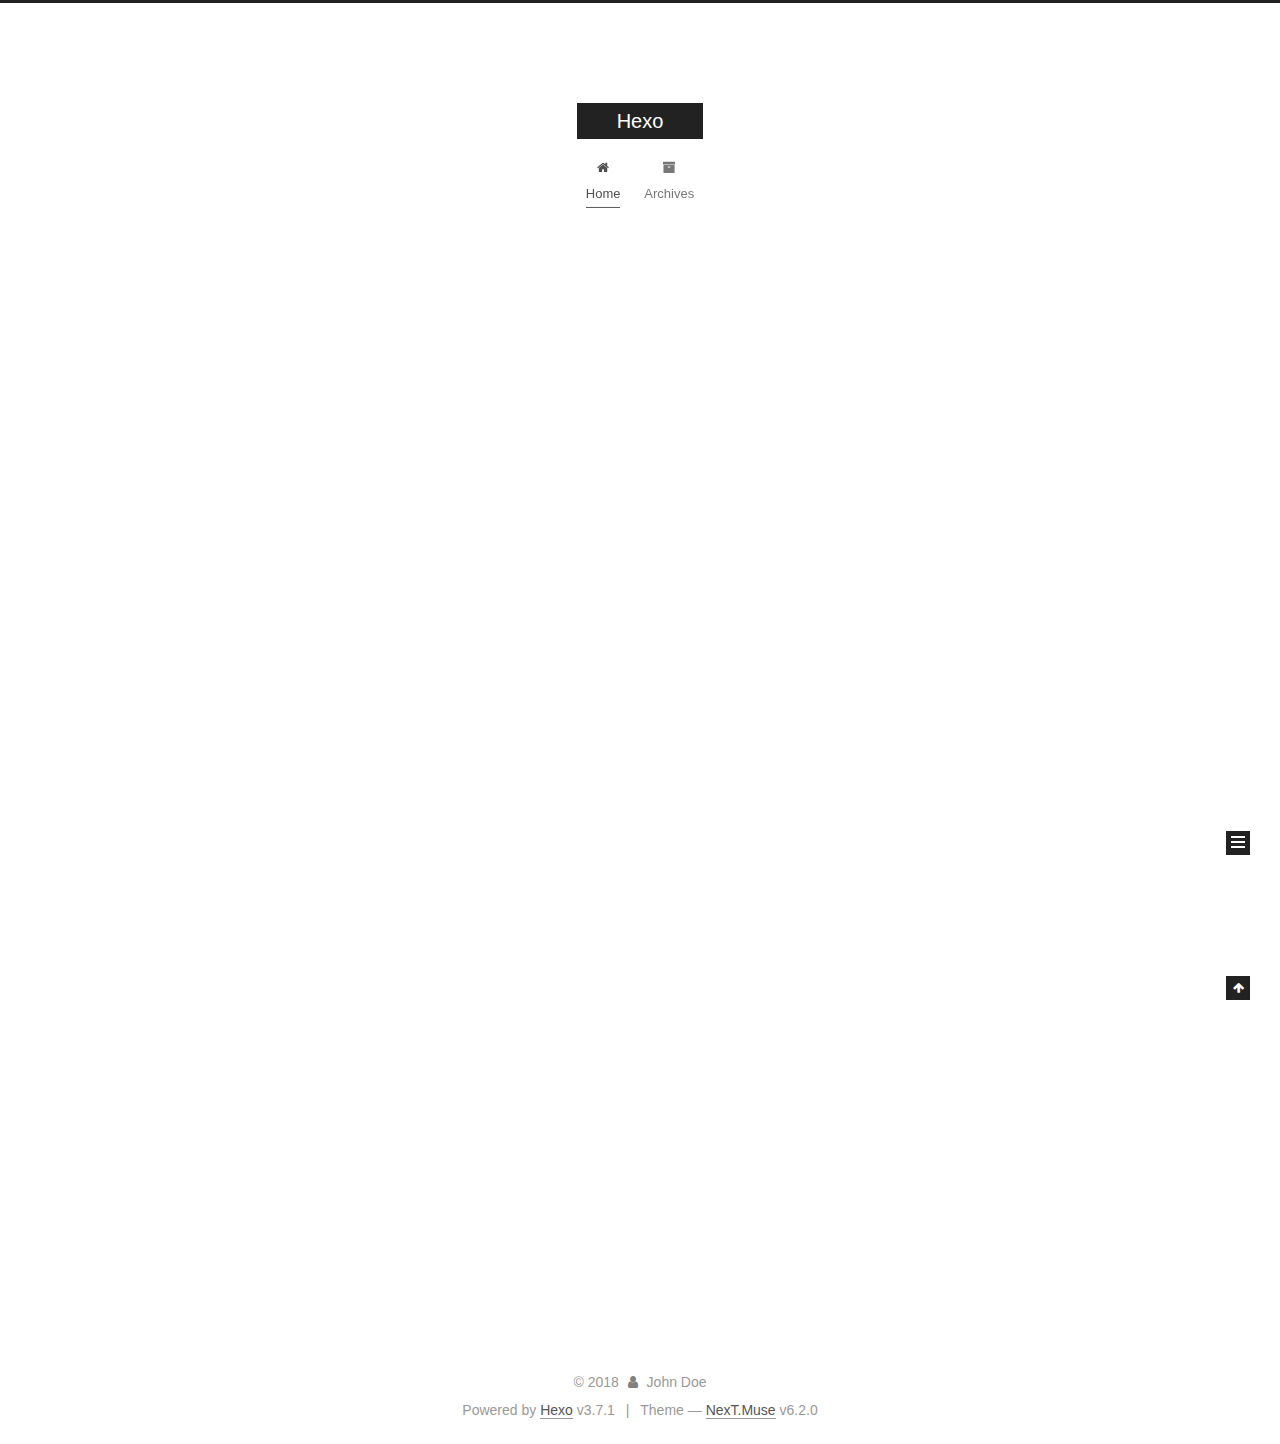
==== index.html @ 51574f72 "Site updated: 2018-05-04 16:46:29" ====
<!DOCTYPE html>






  


<html class="theme-next muse use-motion" lang="">
<head>
  <meta charset="UTF-8"/>
<meta http-equiv="X-UA-Compatible" content="IE=edge" />
<meta name="viewport" content="width=device-width, initial-scale=1, maximum-scale=2"/>
<meta name="theme-color" content="#222">












<meta http-equiv="Cache-Control" content="no-transform" />
<meta http-equiv="Cache-Control" content="no-siteapp" />






















<link href="/lib/font-awesome/css/font-awesome.min.css?v=4.6.2" rel="stylesheet" type="text/css" />

<link href="/css/main.css?v=6.2.0" rel="stylesheet" type="text/css" />


  <link rel="apple-touch-icon" sizes="180x180" href="/images/apple-touch-icon-next.png?v=6.2.0">


  <link rel="icon" type="image/png" sizes="32x32" href="/images/favicon-32x32-next.png?v=6.2.0">


  <link rel="icon" type="image/png" sizes="16x16" href="/images/favicon-16x16-next.png?v=6.2.0">


  <link rel="mask-icon" href="/images/logo.svg?v=6.2.0" color="#222">









<script type="text/javascript" id="hexo.configurations">
  var NexT = window.NexT || {};
  var CONFIG = {
    root: '/',
    scheme: 'Muse',
    version: '6.2.0',
    sidebar: {"position":"left","display":"post","offset":12,"b2t":false,"scrollpercent":false,"onmobile":false},
    fancybox: false,
    fastclick: false,
    lazyload: false,
    tabs: true,
    motion: {"enable":true,"async":false,"transition":{"post_block":"fadeIn","post_header":"slideDownIn","post_body":"slideDownIn","coll_header":"slideLeftIn","sidebar":"slideUpIn"}},
    algolia: {
      applicationID: '',
      apiKey: '',
      indexName: '',
      hits: {"per_page":10},
      labels: {"input_placeholder":"Search for Posts","hits_empty":"We didn't find any results for the search: ${query}","hits_stats":"${hits} results found in ${time} ms"}
    }
  };
</script>


  




  <meta property="og:type" content="website">
<meta property="og:title" content="Hexo">
<meta property="og:url" content="http://yoursite.com/index.html">
<meta property="og:site_name" content="Hexo">
<meta property="og:locale" content="default">
<meta name="twitter:card" content="summary">
<meta name="twitter:title" content="Hexo">






  <link rel="canonical" href="http://yoursite.com/"/>



<script type="text/javascript" id="page.configurations">
  CONFIG.page = {
    sidebar: "",
  };
</script>

  <title>Hexo</title>
  









  <noscript>
  <style type="text/css">
    .use-motion .motion-element,
    .use-motion .brand,
    .use-motion .menu-item,
    .sidebar-inner,
    .use-motion .post-block,
    .use-motion .pagination,
    .use-motion .comments,
    .use-motion .post-header,
    .use-motion .post-body,
    .use-motion .collection-title { opacity: initial; }

    .use-motion .logo,
    .use-motion .site-title,
    .use-motion .site-subtitle {
      opacity: initial;
      top: initial;
    }

    .use-motion {
      .logo-line-before i { left: initial; }
      .logo-line-after i { right: initial; }
    }
  </style>
</noscript>

</head>

<body itemscope itemtype="http://schema.org/WebPage" lang="default">

  
  
    
  

  <div class="container sidebar-position-left 
  page-home">
    <div class="headband"></div>

    <header id="header" class="header" itemscope itemtype="http://schema.org/WPHeader">
      <div class="header-inner"><div class="site-brand-wrapper">
  <div class="site-meta ">
    

    <div class="custom-logo-site-title">
      <a href="/" class="brand" rel="start">
        <span class="logo-line-before"><i></i></span>
        <span class="site-title">Hexo</span>
        <span class="logo-line-after"><i></i></span>
      </a>
    </div>
      
        <p class="site-subtitle"></p>
      
  </div>

  <div class="site-nav-toggle">
    <button aria-label="Toggle navigation bar">
      <span class="btn-bar"></span>
      <span class="btn-bar"></span>
      <span class="btn-bar"></span>
    </button>
  </div>
</div>




<nav class="site-nav">
  
    <ul id="menu" class="menu">
      
        
        
        
          
          <li class="menu-item menu-item-home menu-item-active">
    <a href="/" rel="section">
      <i class="menu-item-icon fa fa-fw fa-home"></i> <br />Home</a>
  </li>
        
        
        
          
          <li class="menu-item menu-item-archives">
    <a href="/archives/" rel="section">
      <i class="menu-item-icon fa fa-fw fa-archive"></i> <br />Archives</a>
  </li>

      
      
    </ul>
  

  
    

  

  
</nav>



  



</div>
    </header>

    


    <main id="main" class="main">
      <div class="main-inner">
        <div class="content-wrap">
          
          <div id="content" class="content">
            
  <section id="posts" class="posts-expand">
    
      

  

  
  
  

  

  <article class="post post-type-normal" itemscope itemtype="http://schema.org/Article">
  
  
  
  <div class="post-block">
    <link itemprop="mainEntityOfPage" href="http://yoursite.com/2018/05/04/hello-world/">

    <span hidden itemprop="author" itemscope itemtype="http://schema.org/Person">
      <meta itemprop="name" content="John Doe">
      <meta itemprop="description" content="">
      <meta itemprop="image" content="/images/avatar.gif">
    </span>

    <span hidden itemprop="publisher" itemscope itemtype="http://schema.org/Organization">
      <meta itemprop="name" content="Hexo">
    </span>

    
      <header class="post-header">

        
        
          <h1 class="post-title" itemprop="name headline">
                
                <a class="post-title-link" href="/2018/05/04/hello-world/" itemprop="url">
                  Hello World
                </a>
              
            
          </h1>
        

        <div class="post-meta">
          <span class="post-time">

            
            
            

            
              <span class="post-meta-item-icon">
                <i class="fa fa-calendar-o"></i>
              </span>
              
                <span class="post-meta-item-text">Posted on</span>
              

              
                
              

              <time title="Created: 2018-05-04 16:46:20" itemprop="dateCreated datePublished" datetime="2018-05-04T16:46:20+08:00">2018-05-04</time>
            

            
          </span>

          

          
            
          

          
          

          

          

          

        </div>
      </header>
    

    
    
    
    <div class="post-body" itemprop="articleBody">

      
      

      
        
          
            <p>Welcome to <a href="https://hexo.io/" target="_blank" rel="noopener">Hexo</a>! This is your very first post. Check <a href="https://hexo.io/docs/" target="_blank" rel="noopener">documentation</a> for more info. If you get any problems when using Hexo, you can find the answer in <a href="https://hexo.io/docs/troubleshooting.html" target="_blank" rel="noopener">troubleshooting</a> or you can ask me on <a href="https://github.com/hexojs/hexo/issues" target="_blank" rel="noopener">GitHub</a>.</p>
<h2 id="Quick-Start"><a href="#Quick-Start" class="headerlink" title="Quick Start"></a>Quick Start</h2><h3 id="Create-a-new-post"><a href="#Create-a-new-post" class="headerlink" title="Create a new post"></a>Create a new post</h3><figure class="highlight bash"><table><tr><td class="gutter"><pre><span class="line">1</span><br></pre></td><td class="code"><pre><span class="line">$ hexo new <span class="string">"My New Post"</span></span><br></pre></td></tr></table></figure>
<p>More info: <a href="https://hexo.io/docs/writing.html" target="_blank" rel="noopener">Writing</a></p>
<h3 id="Run-server"><a href="#Run-server" class="headerlink" title="Run server"></a>Run server</h3><figure class="highlight bash"><table><tr><td class="gutter"><pre><span class="line">1</span><br></pre></td><td class="code"><pre><span class="line">$ hexo server</span><br></pre></td></tr></table></figure>
<p>More info: <a href="https://hexo.io/docs/server.html" target="_blank" rel="noopener">Server</a></p>
<h3 id="Generate-static-files"><a href="#Generate-static-files" class="headerlink" title="Generate static files"></a>Generate static files</h3><figure class="highlight bash"><table><tr><td class="gutter"><pre><span class="line">1</span><br></pre></td><td class="code"><pre><span class="line">$ hexo generate</span><br></pre></td></tr></table></figure>
<p>More info: <a href="https://hexo.io/docs/generating.html" target="_blank" rel="noopener">Generating</a></p>
<h3 id="Deploy-to-remote-sites"><a href="#Deploy-to-remote-sites" class="headerlink" title="Deploy to remote sites"></a>Deploy to remote sites</h3><figure class="highlight bash"><table><tr><td class="gutter"><pre><span class="line">1</span><br></pre></td><td class="code"><pre><span class="line">$ hexo deploy</span><br></pre></td></tr></table></figure>
<p>More info: <a href="https://hexo.io/docs/deployment.html" target="_blank" rel="noopener">Deployment</a></p>

          
        
      
    </div>

    

    
    
    

    

    

    

    <footer class="post-footer">
      

      

      

      
      
        <div class="post-eof"></div>
      
    </footer>
  </div>
  
  
  
  </article>


    
  </section>

  


          </div>
          

        </div>
        
          
  
  <div class="sidebar-toggle">
    <div class="sidebar-toggle-line-wrap">
      <span class="sidebar-toggle-line sidebar-toggle-line-first"></span>
      <span class="sidebar-toggle-line sidebar-toggle-line-middle"></span>
      <span class="sidebar-toggle-line sidebar-toggle-line-last"></span>
    </div>
  </div>

  <aside id="sidebar" class="sidebar">
    
    <div class="sidebar-inner">

      

      

      <section class="site-overview-wrap sidebar-panel sidebar-panel-active">
        <div class="site-overview">
          <div class="site-author motion-element" itemprop="author" itemscope itemtype="http://schema.org/Person">
            
              <p class="site-author-name" itemprop="name">John Doe</p>
              <p class="site-description motion-element" itemprop="description"></p>
          </div>

          
            <nav class="site-state motion-element">
              
                <div class="site-state-item site-state-posts">
                
                  <a href="/archives/">
                
                    <span class="site-state-item-count">1</span>
                    <span class="site-state-item-name">posts</span>
                  </a>
                </div>
              

              

              
            </nav>
          

          

          

          
          

          
          

          
            
          
          

        </div>
      </section>

      

      

    </div>
  </aside>


        
      </div>
    </main>

    <footer id="footer" class="footer">
      <div class="footer-inner">
        <div class="copyright">&copy; <span itemprop="copyrightYear">2018</span>
  <span class="with-love" id="animate">
    <i class="fa fa-user"></i>
  </span>
  <span class="author" itemprop="copyrightHolder">John Doe</span>

  

  
</div>




  <div class="powered-by">Powered by <a class="theme-link" target="_blank" href="https://hexo.io">Hexo</a> v3.7.1</div>



  <span class="post-meta-divider">|</span>



  <div class="theme-info">Theme &mdash; <a class="theme-link" target="_blank" href="https://github.com/theme-next/hexo-theme-next">NexT.Muse</a> v6.2.0</div>




        








        
      </div>
    </footer>

    
      <div class="back-to-top">
        <i class="fa fa-arrow-up"></i>
        
      </div>
    

    

  </div>

  

<script type="text/javascript">
  if (Object.prototype.toString.call(window.Promise) !== '[object Function]') {
    window.Promise = null;
  }
</script>


























  
  
    <script type="text/javascript" src="/lib/jquery/index.js?v=2.1.3"></script>
  

  
  
    <script type="text/javascript" src="/lib/velocity/velocity.min.js?v=1.2.1"></script>
  

  
  
    <script type="text/javascript" src="/lib/velocity/velocity.ui.min.js?v=1.2.1"></script>
  


  


  <script type="text/javascript" src="/js/src/utils.js?v=6.2.0"></script>

  <script type="text/javascript" src="/js/src/motion.js?v=6.2.0"></script>



  
  

  

  


  <script type="text/javascript" src="/js/src/bootstrap.js?v=6.2.0"></script>



  



	





  





  










  





  

  

  

  

  
  

  

  

  

  

  

</body>
</html>
---- css/main.css ----
/* normalize.css v3.0.2 | MIT License | git.io/normalize */
html {
  font-family: sans-serif; /* 1 */
  -ms-text-size-adjust: 100%; /* 2 */
  -webkit-text-size-adjust: 100%; /* 2 */
}
body {
  margin: 0;
}
article,
aside,
details,
figcaption,
figure,
footer,
header,
hgroup,
main,
menu,
nav,
section,
summary {
  display: block;
}
audio,
canvas,
progress,
video {
  display: inline-block; /* 1 */
  vertical-align: baseline; /* 2 */
}
audio:not([controls]) {
  display: none;
  height: 0;
}
[hidden],
template {
  display: none;
}
a {
  background-color: transparent;
}
a:active,
a:hover {
  outline: 0;
}
abbr[title] {
  border-bottom: 1px dotted;
}
b,
strong {
  font-weight: bold;
}
dfn {
  font-style: italic;
}
h1 {
  font-size: 2em;
  margin: 0.67em 0;
}
mark {
  background: #ff0;
  color: #000;
}
small {
  font-size: 80%;
}
sub,
sup {
  font-size: 75%;
  line-height: 0;
  position: relative;
  vertical-align: baseline;
}
sup {
  top: -0.5em;
}
sub {
  bottom: -0.25em;
}
img {
  border: 0;
}
svg:not(:root) {
  overflow: hidden;
}
figure {
  margin: 1em 40px;
}
hr {
  -moz-box-sizing: content-box;
  box-sizing: content-box;
  height: 0;
}
pre {
  overflow: auto;
}
code,
kbd,
pre,
samp {
  font-family: monospace, monospace;
  font-size: 1em;
}
button,
input,
optgroup,
select,
textarea {
  color: inherit; /* 1 */
  font: inherit; /* 2 */
  margin: 0; /* 3 */
}
button {
  overflow: visible;
}
button,
select {
  text-transform: none;
}
button,
html input[type="button"],
input[type="reset"],
input[type="submit"] {
  -webkit-appearance: button; /* 2 */
  cursor: pointer; /* 3 */
}
button[disabled],
html input[disabled] {
  cursor: default;
}
button::-moz-focus-inner,
input::-moz-focus-inner {
  border: 0;
  padding: 0;
}
input {
  line-height: normal;
}
input[type="checkbox"],
input[type="radio"] {
  box-sizing: border-box; /* 1 */
  padding: 0; /* 2 */
}
input[type="number"]::-webkit-inner-spin-button,
input[type="number"]::-webkit-outer-spin-button {
  height: auto;
}
input[type="search"] {
  -webkit-appearance: textfield; /* 1 */
  -moz-box-sizing: content-box;
  -webkit-box-sizing: content-box; /* 2 */
  box-sizing: content-box;
}
input[type="search"]::-webkit-search-cancel-button,
input[type="search"]::-webkit-search-decoration {
  -webkit-appearance: none;
}
fieldset {
  border: 1px solid #c0c0c0;
  margin: 0 2px;
  padding: 0.35em 0.625em 0.75em;
}
legend {
  border: 0; /* 1 */
  padding: 0; /* 2 */
}
textarea {
  overflow: auto;
}
optgroup {
  font-weight: bold;
}
table {
  border-collapse: collapse;
  border-spacing: 0;
}
td,
th {
  padding: 0;
}
::selection {
  background: #262a30;
  color: #fff;
}
body {
  position: relative;
  font-family: 'Lato', "PingFang SC", "Microsoft YaHei", sans-serif;
  font-size: 14px;
  line-height: 2;
  color: #555;
  background: #fff;
}
@media (max-width: 767px) {
  body {
    padding-right: 0 !important;
  }
}
@media (min-width: 768px) and (max-width: 991px) {
  body {
    padding-right: 0 !important;
  }
}
@media (min-width: 1600px) {
  body {
    font-size: 16px;
  }
}
h1,
h2,
h3,
h4,
h5,
h6 {
  margin: 0;
  padding: 0;
  font-weight: bold;
  line-height: 1.5;
  font-family: 'Lato', "PingFang SC", "Microsoft YaHei", sans-serif;
}
h1,
h2,
h3,
h4,
h5,
h6 {
  margin: 20px 0 15px;
}
h1 {
  font-size: 22px;
}
@media (max-width: 767px) {
  h1 {
    font-size: 18px;
  }
}
h2 {
  font-size: 20px;
}
@media (max-width: 767px) {
  h2 {
    font-size: 16px;
  }
}
h3 {
  font-size: 18px;
}
@media (max-width: 767px) {
  h3 {
    font-size: 14px;
  }
}
h4 {
  font-size: 16px;
}
@media (max-width: 767px) {
  h4 {
    font-size: 12px;
  }
}
h5 {
  font-size: 14px;
}
@media (max-width: 767px) {
  h5 {
    font-size: 10px;
  }
}
h6 {
  font-size: 12px;
}
@media (max-width: 767px) {
  h6 {
    font-size: 8px;
  }
}
p {
  margin: 0 0 20px 0;
}
a {
  color: #555;
  text-decoration: none;
  outline: none;
  border-bottom: 1px solid #999;
  word-wrap: break-word;
}
a:hover {
  color: #222;
  border-bottom-color: #222;
}
blockquote {
  margin: 0;
  padding: 0;
}
img {
  display: block;
  margin: auto;
  max-width: 100%;
  height: auto;
}
hr {
  margin: 40px 0;
  height: 3px;
  border: none;
  background-color: #ddd;
  background-image: repeating-linear-gradient(-45deg, #fff, #fff 4px, transparent 4px, transparent 8px);
}
blockquote {
  padding: 0 15px;
  color: #666;
  border-left: 4px solid #ddd;
}
blockquote cite::before {
  content: "-";
  padding: 0 5px;
}
dt {
  font-weight: 700;
}
dd {
  margin: 0;
  padding: 0;
}
kbd {
  border: 1px solid #ccc;
  border-radius: 0.2em;
  box-shadow: 0.1em 0.1em 0.2em rgba(0,0,0,0.1);
  background-color: #f9f9f9;
  font-family: inherit;
  background-image: -webkit-linear-gradient(top, #eee, #fff, #eee);
  padding: 0.1em 0.3em;
  white-space: nowrap;
}
.text-left {
  text-align: left;
}
.text-center {
  text-align: center;
}
.text-right {
  text-align: right;
}
.text-justify {
  text-align: justify;
}
.text-nowrap {
  white-space: nowrap;
}
.text-lowercase {
  text-transform: lowercase;
}
.text-uppercase {
  text-transform: uppercase;
}
.text-capitalize {
  text-transform: capitalize;
}
.center-block {
  display: block;
  margin-left: auto;
  margin-right: auto;
}
.clearfix:before,
.clearfix:after {
  content: " ";
  display: table;
}
.clearfix:after {
  clear: both;
}
.pullquote {
  width: 45%;
}
.pullquote.left {
  float: left;
  margin-left: 5px;
  margin-right: 10px;
}
.pullquote.right {
  float: right;
  margin-left: 10px;
  margin-right: 5px;
}
.affix.affix.affix {
  position: fixed;
}
.translation {
  margin-top: -20px;
  font-size: 14px;
  color: #999;
}
.scrollbar-measure {
  width: 100px;
  height: 100px;
  overflow: scroll;
  position: absolute;
  top: -9999px;
}
.use-motion .motion-element {
  opacity: 0;
}
table {
  margin: 20px 0;
  width: 100%;
  border-collapse: collapse;
  border-spacing: 0;
  border: 1px solid #ddd;
  font-size: 14px;
  word-wrap: break-all;
}
table>tbody>tr:nth-of-type(odd) {
  background-color: #f9f9f9;
}
table>tbody>tr:hover {
  background-color: #f5f5f5;
}
caption,
th,
td {
  padding: 8px;
  text-align: left;
  vertical-align: middle;
  font-weight: normal;
}
th,
td {
  border-bottom: 3px solid #ddd;
  border-right: 1px solid #eee;
}
th {
  padding-bottom: 10px;
  font-weight: 700;
}
td {
  border-bottom-width: 1px;
}
html,
body {
  height: 100%;
}
.container {
  position: relative;
  min-height: 100%;
}
.header-inner {
  margin: 0 auto;
  padding: 100px 0 70px;
  width: 700px;
}
@media (min-width: 1600px) {
  .container .header-inner {
    width: 900px;
  }
}
.main {
  padding-bottom: 150px;
}
.main-inner {
  margin: 0 auto;
  width: 700px;
}
@media (min-width: 1600px) {
  .container .main-inner {
    width: 900px;
  }
}
.footer {
  position: absolute;
  left: 0;
  bottom: 0;
  width: 100%;
  min-height: 50px;
}
.footer-inner {
  box-sizing: border-box;
  margin: 20px auto;
  width: 700px;
}
@media (min-width: 1600px) {
  .container .footer-inner {
    width: 900px;
  }
}
pre,
.highlight {
  overflow: auto;
  margin: 20px 0;
  padding: 0;
  font-size: 14px;
  color: #4d4d4c;
  background: #f7f7f7;
  line-height: 1.6;
}
pre,
code {
  font-family: consolas, Menlo, "PingFang SC", "Microsoft YaHei", monospace;
}
code {
  padding: 2px 4px;
  word-wrap: break-word;
  color: #555;
  background: #eee;
  border-radius: 3px;
  font-size: 14px;
}
pre {
  padding: 10px;
}
pre code {
  padding: 0;
  color: #4d4d4c;
  background: none;
  text-shadow: none;
}
.highlight {
  border-radius: 1px;
}
.highlight pre {
  border: none;
  margin: 0;
  padding: 10px 0;
}
.highlight table {
  margin: 0;
  width: auto;
  border: none;
}
.highlight td {
  border: none;
  padding: 0;
}
.highlight figcaption {
  font-size: 1em;
  color: #4d4d4c;
  line-height: 1em;
  margin-bottom: 1em;
  margin: 0em;
  padding: 0.5em;
  background: #eee;
  border-bottom: 1px solid #e9e9e9;
}
.highlight figcaption:before,
.highlight figcaption:after {
  content: " ";
  display: table;
}
.highlight figcaption:after {
  clear: both;
}
.highlight figcaption a {
  float: right;
  color: #4d4d4c;
}
.highlight figcaption a:hover {
  border-bottom-color: #4d4d4c;
}
.highlight .gutter pre {
  padding-left: 10px;
  padding-right: 10px;
  color: #869194;
  text-align: right;
  background-color: #eff2f3;
}
.highlight .code pre {
  width: 100%;
  padding-left: 10px;
  padding-right: 10px;
  background-color: #f7f7f7;
}
.highlight .line {
  height: 20px;
}
.gutter {
  -webkit-user-select: none;
  -moz-user-select: none;
  -ms-user-select: none;
  user-select: none;
}
.gist table {
  width: auto;
}
.gist table td {
  border: none;
}
pre .deletion {
  background: #fdd;
}
pre .addition {
  background: #dfd;
}
pre .meta {
  color: #8959a8;
}
pre .comment {
  color: #8e908c;
}
pre .variable,
pre .attribute,
pre .tag,
pre .regexp,
pre .ruby .constant,
pre .xml .tag .title,
pre .xml .pi,
pre .xml .doctype,
pre .html .doctype,
pre .css .id,
pre .css .class,
pre .css .pseudo {
  color: #c82829;
}
pre .number,
pre .preprocessor,
pre .built_in,
pre .literal,
pre .params,
pre .constant,
pre .command {
  color: #f5871f;
}
pre .ruby .class .title,
pre .css .rules .attribute,
pre .string,
pre .value,
pre .inheritance,
pre .header,
pre .ruby .symbol,
pre .xml .cdata,
pre .special,
pre .number,
pre .formula {
  color: #718c00;
}
pre .title,
pre .css .hexcolor {
  color: #3e999f;
}
pre .function,
pre .python .decorator,
pre .python .title,
pre .ruby .function .title,
pre .ruby .title .keyword,
pre .perl .sub,
pre .javascript .title,
pre .coffeescript .title {
  color: #4271ae;
}
pre .keyword,
pre .javascript .function {
  color: #8959a8;
}
.full-image.full-image.full-image.full-image {
  border: none;
  max-width: 100%;
  width: auto;
  margin: 20px auto 25px;
}
.blockquote-center,
.page-home .post-type-quote blockquote,
.page-post-detail .post-type-quote blockquote {
  position: relative;
  margin: 40px 0;
  padding: 0;
  border-left: none;
  text-align: center;
}
.blockquote-center::before,
.page-home .post-type-quote blockquote::before,
.page-post-detail .post-type-quote blockquote::before,
.blockquote-center::after,
.page-home .post-type-quote blockquote::after,
.page-post-detail .post-type-quote blockquote::after {
  position: absolute;
  content: ' ';
  display: block;
  width: 100%;
  height: 24px;
  opacity: 0.2;
  background-repeat: no-repeat;
  background-position: 0 -6px;
  background-size: 22px 22px;
}
.blockquote-center::before,
.page-home .post-type-quote blockquote::before,
.page-post-detail .post-type-quote blockquote::before {
  top: -20px;
  background-image: url("../images/quote-l.svg");
  border-top: 1px solid #ccc;
}
.blockquote-center::after,
.page-home .post-type-quote blockquote::after,
.page-post-detail .post-type-quote blockquote::after {
  bottom: -20px;
  background-image: url("../images/quote-r.svg");
  border-bottom: 1px solid #ccc;
  background-position: 100% 8px;
}
.blockquote-center p,
.page-home .post-type-quote blockquote p,
.page-post-detail .post-type-quote blockquote p,
.blockquote-center div,
.page-home .post-type-quote blockquote div,
.page-post-detail .post-type-quote blockquote div {
  text-align: center;
}
.post .post-body .group-picture img {
  box-sizing: border-box;
  padding: 0 3px;
  border: none;
}
.post .group-picture-row {
  overflow: hidden;
  margin-top: 6px;
}
.post .group-picture-row:first-child {
  margin-top: 0;
}
.post .group-picture-column {
  float: left;
}
.page-post-detail .post-body .group-picture-column {
  float: none;
  margin-top: 10px;
  width: auto !important;
}
.page-post-detail .post-body .group-picture-column img {
  margin: 0 auto;
}
.page-archive .group-picture-container {
  overflow: hidden;
}
.page-archive .group-picture-row {
  float: left;
}
.page-archive .group-picture-row:first-child {
  margin-top: 6px;
}
.page-archive .group-picture-column {
  max-width: 150px;
  max-height: 150px;
}
.post-body .note {
  position: relative;
  padding: 15px;
  margin-bottom: 20px;
  border: 1px solid #eee;
  border-left-width: 5px;
  border-radius: 3px;
}
.post-body .note h2,
.post-body .note h3,
.post-body .note h4,
.post-body .note h5,
.post-body .note h6 {
  margin-top: 0;
  margin-bottom: 0;
  border-bottom: initial;
  padding-top: 0 !important;
}
.post-body .note p:first-child,
.post-body .note ul:first-child,
.post-body .note ol:first-child,
.post-body .note table:first-child,
.post-body .note pre:first-child,
.post-body .note blockquote:first-child {
  margin-top: 0;
}
.post-body .note p:last-child,
.post-body .note ul:last-child,
.post-body .note ol:last-child,
.post-body .note table:last-child,
.post-body .note pre:last-child,
.post-body .note blockquote:last-child {
  margin-bottom: 0;
}
.post-body .note.default {
  border-left-color: #777;
}
.post-body .note.default h2,
.post-body .note.default h3,
.post-body .note.default h4,
.post-body .note.default h5,
.post-body .note.default h6 {
  color: #777;
}
.post-body .note.primary {
  border-left-color: #6f42c1;
}
.post-body .note.primary h2,
.post-body .note.primary h3,
.post-body .note.primary h4,
.post-body .note.primary h5,
.post-body .note.primary h6 {
  color: #6f42c1;
}
.post-body .note.info {
  border-left-color: #428bca;
}
.post-body .note.info h2,
.post-body .note.info h3,
.post-body .note.info h4,
.post-body .note.info h5,
.post-body .note.info h6 {
  color: #428bca;
}
.post-body .note.success {
  border-left-color: #5cb85c;
}
.post-body .note.success h2,
.post-body .note.success h3,
.post-body .note.success h4,
.post-body .note.success h5,
.post-body .note.success h6 {
  color: #5cb85c;
}
.post-body .note.warning {
  border-left-color: #f0ad4e;
}
.post-body .note.warning h2,
.post-body .note.warning h3,
.post-body .note.warning h4,
.post-body .note.warning h5,
.post-body .note.warning h6 {
  color: #f0ad4e;
}
.post-body .note.danger {
  border-left-color: #d9534f;
}
.post-body .note.danger h2,
.post-body .note.danger h3,
.post-body .note.danger h4,
.post-body .note.danger h5,
.post-body .note.danger h6 {
  color: #d9534f;
}
.post-body .label {
  display: inline;
  padding: 0 2px;
  white-space: nowrap;
}
.post-body .label.default {
  background-color: #f0f0f0;
}
.post-body .label.primary {
  background-color: #efe6f7;
}
.post-body .label.info {
  background-color: #e5f2f8;
}
.post-body .label.success {
  background-color: #e7f4e9;
}
.post-body .label.warning {
  background-color: #fcf6e1;
}
.post-body .label.danger {
  background-color: #fae8eb;
}
.post-body .tabs {
  position: relative;
  display: block;
  margin-bottom: 20px;
  padding-top: 10px;
}
.post-body .tabs ul.nav-tabs {
  margin: 0;
  padding: 0;
  display: flex;
  margin-bottom: -1px;
}
@media (max-width: 413px) {
  .post-body .tabs ul.nav-tabs {
    display: block;
    margin-bottom: 5px;
  }
}
.post-body .tabs ul.nav-tabs li.tab {
  list-style-type: none !important;
  margin: 0 0.25em 0 0;
  border-top: 3px solid transparent;
  border-left: 1px solid transparent;
  border-right: 1px solid transparent;
}
@media (max-width: 413px) {
  .post-body .tabs ul.nav-tabs li.tab {
    margin: initial;
    border-top: 1px solid transparent;
    border-left: 3px solid transparent;
    border-right: 1px solid transparent;
    border-bottom: 1px solid transparent;
  }
}
.post-body .tabs ul.nav-tabs li.tab a {
  outline: 0;
  border-bottom: initial;
  display: block;
  line-height: 1.8em;
  padding: 0.25em 0.75em;
  transition-duration: 0.2s;
  transition-timing-function: ease-out;
  transition-delay: 0s;
}
.post-body .tabs ul.nav-tabs li.tab a i {
  width: 1.285714285714286em;
}
.post-body .tabs ul.nav-tabs li.tab.active {
  border-top: 3px solid #fc6423;
  border-left: 1px solid #ddd;
  border-right: 1px solid #ddd;
  background-color: #fff;
}
@media (max-width: 413px) {
  .post-body .tabs ul.nav-tabs li.tab.active {
    border-top: 1px solid #ddd;
    border-left: 3px solid #fc6423;
    border-right: 1px solid #ddd;
    border-bottom: 1px solid #ddd;
  }
}
.post-body .tabs ul.nav-tabs li.tab.active a {
  cursor: default;
  color: #555;
}
.post-body .tabs .tab-content {
  background-color: #fff;
}
.post-body .tabs .tab-content .tab-pane {
  border: 1px solid #ddd;
  padding: 20px 20px 0 20px;
}
.post-body .tabs .tab-content .tab-pane:not(.active) {
  display: none !important;
}
.post-body .tabs .tab-content .tab-pane.active {
  display: block !important;
}
.btn {
  display: inline-block;
  padding: 0 20px;
  font-size: 14px;
  color: #fff;
  background: #222;
  border: 2px solid #222;
  text-decoration: none;
  border-radius: 0;
  transition-property: background-color;
  transition-duration: 0.2s;
  transition-timing-function: ease-in-out;
  transition-delay: 0s;
  line-height: 2;
}
.btn:hover {
  border-color: #222;
  color: #222;
  background: #fff;
}
.btn +.btn {
  margin: 0 0 8px 8px;
}
.btn .fa-fw {
  width: 1.285714285714286em;
  text-align: left;
}
.btn-bar {
  display: block;
  width: 22px;
  height: 2px;
  background: #555;
  border-radius: 1px;
}
.btn-bar+.btn-bar {
  margin-top: 4px;
}
.pagination {
  margin: 120px 0 40px;
  text-align: center;
  border-top: 1px solid #eee;
}
.page-number-basic,
.pagination .prev,
.pagination .next,
.pagination .page-number,
.pagination .space {
  display: inline-block;
  position: relative;
  top: -1px;
  margin: 0 10px;
  padding: 0 11px;
}
@media (max-width: 767px) {
  .page-number-basic,
  .pagination .prev,
  .pagination .next,
  .pagination .page-number,
  .pagination .space {
    margin: 0 5px;
  }
}
.pagination .prev,
.pagination .next,
.pagination .page-number {
  border-bottom: 0;
  border-top: 1px solid #eee;
  transition-property: border-color;
  transition-duration: 0.2s;
  transition-timing-function: ease-in-out;
  transition-delay: 0s;
}
.pagination .prev:hover,
.pagination .next:hover,
.pagination .page-number:hover {
  border-top-color: #222;
}
.pagination .space {
  padding: 0;
  margin: 0;
}
.pagination .prev {
  margin-left: 0;
}
.pagination .next {
  margin-right: 0;
}
.pagination .page-number.current {
  color: #fff;
  background: #ccc;
  border-top-color: #ccc;
}
@media (max-width: 767px) {
  .pagination {
    border-top: none;
  }
  .pagination .prev,
  .pagination .next,
  .pagination .page-number {
    margin-bottom: 10px;
    border-top: 0;
    border-bottom: 1px solid #eee;
    padding: 0 10px;
  }
  .pagination .prev:hover,
  .pagination .next:hover,
  .pagination .page-number:hover {
    border-bottom-color: #222;
  }
}
.comments {
  margin: 60px 20px 0;
}
.tag-cloud {
  text-align: center;
}
.tag-cloud a {
  display: inline-block;
  margin: 10px;
}
.back-to-top {
  box-sizing: border-box;
  position: fixed;
  bottom: -100px;
  right: 30px;
  z-index: 1050;
  padding: 0 6px;
  width: 24px;
  background: #222;
  font-size: 12px;
  opacity: 1;
  color: #fff;
  cursor: pointer;
  text-align: center;
  -webkit-transform: translateZ(0);
  transition-property: bottom;
  transition-duration: 0.2s;
  transition-timing-function: ease-in-out;
  transition-delay: 0s;
}
@media (min-width: 768px) and (max-width: 991px) {
  .back-to-top {
    display: none !important;
  }
}
@media (max-width: 767px) {
  .back-to-top {
    display: none !important;
  }
}
.back-to-top.back-to-top-on {
  bottom: 19px;
}
.header {
  background: transparent;
}
.header-inner {
  position: relative;
}
.headband {
  height: 3px;
  background: #222;
}
.site-meta {
  margin: 0;
  text-align: center;
}
@media (max-width: 767px) {
  .site-meta {
    text-align: center;
  }
}
.brand {
  position: relative;
  display: inline-block;
  padding: 0 40px;
  color: #fff;
  background: #222;
  border-bottom: none;
}
.brand:hover {
  color: #fff;
}
.logo {
  display: inline-block;
  margin-right: 5px;
  line-height: 36px;
  vertical-align: top;
}
.site-title {
  display: inline-block;
  vertical-align: top;
  line-height: 36px;
  font-size: 20px;
  font-weight: normal;
  font-family: 'Lato', "PingFang SC", "Microsoft YaHei", sans-serif;
}
.site-subtitle {
  margin-top: 10px;
  font-size: 13px;
  color: #999;
}
.use-motion .brand {
  opacity: 0;
}
.use-motion .logo,
.use-motion .site-title,
.use-motion .site-subtitle {
  opacity: 0;
  position: relative;
  top: -10px;
}
.site-nav-toggle {
  display: none;
  position: absolute;
  top: 10px;
  left: 10px;
}
@media (max-width: 767px) {
  .site-nav-toggle {
    display: block;
  }
}
.site-nav-toggle button {
  margin-top: 2px;
  padding: 9px 10px;
  background: transparent;
  border: none;
}
@media (max-width: 767px) {
  .site-nav {
    display: none;
    margin: 0 -10px;
    padding: 0 10px;
    clear: both;
    border-top: 1px solid #ddd;
  }
}
@media (min-width: 768px) and (max-width: 991px) {
  .site-nav {
    display: block !important;
  }
}
@media (min-width: 992px) {
  .site-nav {
    display: block !important;
  }
}
.menu {
  margin-top: 20px;
  padding-left: 0;
  text-align: center;
}
.menu .menu-item {
  display: inline-block;
  margin: 0 10px;
  list-style: none;
}
@media screen and (max-width: 767px) {
  .menu .menu-item {
    margin-top: 10px;
  }
}
.menu .menu-item a {
  display: block;
  font-size: 13px;
  line-height: inherit;
  border-bottom: 1px solid transparent;
  transition-property: border-color;
  transition-duration: 0.2s;
  transition-timing-function: ease-in-out;
  transition-delay: 0s;
}
.menu .menu-item a:hover {
  border-bottom-color: #222;
}
.menu .menu-item .fa {
  margin-right: 5px;
}
.use-motion .menu-item {
  opacity: 0;
}
.post-body {
  font-family: 'Lato', "PingFang SC", "Microsoft YaHei", sans-serif;
}
@media (max-width: 767px) {
  .post-body {
    word-break: break-word;
  }
}
.post-body .fancybox img {
  display: block !important;
  margin: 0 auto;
  cursor: pointer;
  cursor: zoom-in;
  cursor: -webkit-zoom-in;
}
.post-body .image-caption,
.post-body .figure .caption {
  margin: -20px auto 15px;
  text-align: center;
  font-size: 14px;
  color: #999;
  font-weight: bold;
  line-height: 1;
}
.post-sticky-flag {
  display: inline-block;
  font-size: 16px;
  -ms-transform: rotate(30deg);
  -webkit-transform: rotate(30deg);
  -moz-transform: rotate(30deg);
  -ms-transform: rotate(30deg);
  -o-transform: rotate(30deg);
  transform: rotate(30deg);
}
.use-motion .post-block,
.use-motion .pagination,
.use-motion .comments {
  opacity: 0;
}
.use-motion .post-header {
  opacity: 0;
}
.use-motion .post-body {
  opacity: 0;
}
.use-motion .collection-title {
  opacity: 0;
}
.posts-expand {
  padding-top: 40px;
}
@media (max-width: 767px) {
  .posts-expand {
    margin: 0 20px;
  }
  .post-body pre .gutter pre {
    padding-right: 10px;
  }
  .post-body .highlight {
    margin-left: 0px;
    margin-right: 0px;
    padding: 0;
  }
  .post-body .highlight .gutter pre {
    padding-right: 10px;
  }
}
@media (min-width: 992px) {
  .posts-expand .post-body {
    text-align: justify;
  }
}
.posts-expand .post-body h2,
.posts-expand .post-body h3,
.posts-expand .post-body h4,
.posts-expand .post-body h5,
.posts-expand .post-body h6 {
  padding-top: 10px;
}
.posts-expand .post-body h2 .header-anchor,
.posts-expand .post-body h3 .header-anchor,
.posts-expand .post-body h4 .header-anchor,
.posts-expand .post-body h5 .header-anchor,
.posts-expand .post-body h6 .header-anchor {
  float: right;
  margin-left: 10px;
  color: #ccc;
  border-bottom-style: none;
  visibility: hidden;
}
.posts-expand .post-body h2 .header-anchor:hover,
.posts-expand .post-body h3 .header-anchor:hover,
.posts-expand .post-body h4 .header-anchor:hover,
.posts-expand .post-body h5 .header-anchor:hover,
.posts-expand .post-body h6 .header-anchor:hover {
  color: inherit;
}
.posts-expand .post-body h2:hover .header-anchor,
.posts-expand .post-body h3:hover .header-anchor,
.posts-expand .post-body h4:hover .header-anchor,
.posts-expand .post-body h5:hover .header-anchor,
.posts-expand .post-body h6:hover .header-anchor {
  visibility: visible;
}
.posts-expand .post-body ul li {
  list-style: circle;
}
.posts-expand .post-body img {
  box-sizing: border-box;
  margin: auto;
  padding: 3px;
  border: 1px solid #ddd;
}
.posts-expand .post-body .fancybox img {
  margin: 0 auto 25px;
}
.posts-expand .post-body img {
  margin: 0 auto 25px;
}
@media (max-width: 767px) {
  .posts-collapse {
    margin: 0 20px;
  }
  .posts-collapse .post-title,
  .posts-collapse .post-meta {
    display: block;
    width: auto;
    text-align: left;
  }
}
.posts-collapse {
  position: relative;
  z-index: 1010;
  margin-left: 55px;
}
.posts-collapse::after {
  content: " ";
  position: absolute;
  top: 20px;
  left: 0;
  margin-left: -2px;
  width: 4px;
  height: 100%;
  background: #f5f5f5;
  z-index: -1;
}
@media (max-width: 767px) {
  .posts-collapse {
    margin: 0 20px;
  }
}
.posts-collapse .collection-title {
  position: relative;
  margin: 60px 0;
}
.posts-collapse .collection-title h1,
.posts-collapse .collection-title h2 {
  margin-left: 20px;
}
.posts-collapse .collection-title small {
  color: #bbb;
  margin-left: 5px;
}
.posts-collapse .collection-title::before {
  content: " ";
  position: absolute;
  left: 0;
  top: 50%;
  margin-left: -4px;
  margin-top: -4px;
  width: 8px;
  height: 8px;
  background: #bbb;
  border-radius: 50%;
}
.posts-collapse .post {
  margin: 30px 0;
}
.posts-collapse .post-header {
  position: relative;
  transition-duration: 0.2s;
  transition-timing-function: ease-in-out;
  transition-delay: 0s;
  transition-property: border;
  border-bottom: 1px dashed #ccc;
}
.posts-collapse .post-header::before {
  content: " ";
  position: absolute;
  left: 0;
  top: 12px;
  width: 6px;
  height: 6px;
  margin-left: -4px;
  background: #bbb;
  border-radius: 50%;
  border: 1px solid #fff;
  transition-duration: 0.2s;
  transition-timing-function: ease-in-out;
  transition-delay: 0s;
  transition-property: background;
}
.posts-collapse .post-header:hover {
  border-bottom-color: #666;
}
.posts-collapse .post-header:hover::before {
  background: #222;
}
.posts-collapse .post-meta {
  position: absolute;
  font-size: 12px;
  left: 20px;
  top: 5px;
}
.posts-collapse .post-comments-count {
  display: none;
}
.posts-collapse .post-title {
  margin-left: 60px;
  font-size: 16px;
  font-weight: normal;
  line-height: inherit;
}
.posts-collapse .post-title::after {
  margin-left: 3px;
  opacity: 0.6;
}
.posts-collapse .post-title a {
  color: #666;
  border-bottom: none;
}
.page-home .post-type-quote .post-header,
.page-post-detail .post-type-quote .post-header,
.page-home .post-type-quote .post-tags,
.page-post-detail .post-type-quote .post-tags {
  display: none;
}
.posts-expand .post-title {
  text-align: center;
  word-break: break-word;
  font-weight: 400;
}
.posts-expand .post-title-link {
  display: inline-block;
  position: relative;
  color: #555;
  border-bottom: none;
  line-height: 1.2;
  vertical-align: top;
}
.posts-expand .post-title-link::before {
  content: "";
  position: absolute;
  width: 100%;
  height: 2px;
  bottom: 0;
  left: 0;
  background-color: #000;
  visibility: hidden;
  -webkit-transform: scaleX(0);
  -moz-transform: scaleX(0);
  -ms-transform: scaleX(0);
  -o-transform: scaleX(0);
  transform: scaleX(0);
  transition-duration: 0.2s;
  transition-timing-function: ease-in-out;
  transition-delay: 0s;
}
.posts-expand .post-title-link:hover::before {
  visibility: visible;
  -webkit-transform: scaleX(1);
  -moz-transform: scaleX(1);
  -ms-transform: scaleX(1);
  -o-transform: scaleX(1);
  transform: scaleX(1);
}
.posts-expand .post-title-link .fa {
  font-size: 16px;
}
.posts-expand .post-meta {
  margin: 3px 0 60px 0;
  color: #999;
  font-family: 'Lato', "PingFang SC", "Microsoft YaHei", sans-serif;
  font-size: 12px;
  text-align: center;
}
.posts-expand .post-meta .post-category-list {
  display: inline-block;
  margin: 0;
  padding: 3px;
}
.posts-expand .post-meta .post-category-list-link {
  color: #999;
}
.posts-expand .post-meta .post-description {
  font-size: 14px;
  margin-top: 2px;
}
.posts-expand .post-meta time {
  border-bottom: 1px dashed #999;
  cursor: help;
}
.post-meta-divider {
  margin: 0 0.5em;
}
.post-meta-item-icon {
  margin-right: 3px;
}
@media (min-width: 768px) and (max-width: 991px) {
  .post-meta-item-icon {
    display: inline-block;
  }
}
@media (max-width: 767px) {
  .post-meta-item-icon {
    display: inline-block;
  }
}
@media (min-width: 768px) and (max-width: 991px) {
  .post-meta-item-text {
    display: none;
  }
}
@media (max-width: 767px) {
  .post-meta-item-text {
    display: none;
  }
}
.post-button {
  margin-top: 40px;
}
.posts-expand .post-tags {
  margin-top: 40px;
  text-align: center;
}
.posts-expand .post-tags a {
  display: inline-block;
  margin-right: 10px;
  font-size: 13px;
}
.post-nav {
  display: table;
  margin-top: 15px;
  width: 100%;
  border-top: 1px solid #eee;
}
.post-nav-divider {
  display: table-cell;
  width: 10%;
}
.post-nav-item {
  display: table-cell;
  padding: 10px 0 0 0;
  width: 45%;
  vertical-align: top;
}
.post-nav-item a {
  position: relative;
  display: block;
  line-height: 25px;
  font-size: 14px;
  color: #555;
  border-bottom: none;
}
.post-nav-item a:hover {
  color: #222;
  border-bottom: none;
}
.post-nav-item a:active {
  top: 2px;
}
.post-nav-item .fa {
  position: absolute;
  top: 8px;
  left: 0;
  font-size: 12px;
}
.post-nav-next a {
  padding-left: 15px;
}
.post-nav-prev {
  text-align: right;
}
.post-nav-prev a {
  padding-right: 15px;
}
.post-nav-prev .fa {
  right: 0;
  left: auto;
}
.posts-expand .post-eof {
  display: block;
  margin: 80px auto 60px;
  width: 8%;
  height: 1px;
  background: #ccc;
  text-align: center;
}
.post:last-child .post-eof.post-eof.post-eof {
  display: none;
}
.post-gallery {
  display: table;
  table-layout: fixed;
  width: 100%;
  border-collapse: separate;
}
.post-gallery-row {
  display: table-row;
}
.post-gallery .post-gallery-img {
  display: table-cell;
  text-align: center;
  vertical-align: middle;
  border: none;
}
.post-gallery .post-gallery-img img {
  max-width: 100%;
  max-height: 100%;
  border: none;
}
.fancybox-close,
.fancybox-close:hover {
  border: none;
}
.rtl.post-body p,
.rtl.post-body a,
.rtl.post-body h1,
.rtl.post-body h2,
.rtl.post-body h3,
.rtl.post-body h4,
.rtl.post-body h5,
.rtl.post-body h6,
.rtl.post-body li,
.rtl.post-body ul,
.rtl.post-body ol {
  direction: rtl;
  font-family: UKIJ Ekran;
}
.rtl.post-title {
  font-family: UKIJ Ekran;
}
.sidebar {
  position: fixed;
  right: 0;
  top: 0;
  bottom: 0;
  width: 0;
  z-index: 1040;
  box-shadow: inset 0 2px 6px #000;
  background: #222;
  -webkit-transform: translateZ(0);
}
.sidebar a,
.sidebar .exturl {
  color: #999;
  border-bottom-color: #555;
}
.sidebar a:hover,
.sidebar .exturl:hover {
  color: #eee;
}
@media (min-width: 768px) and (max-width: 991px) {
  .sidebar {
    display: none !important;
  }
}
@media (max-width: 767px) {
  .sidebar {
    display: none !important;
  }
}
.sidebar-inner {
  position: relative;
  padding: 20px 10px;
  color: #999;
  text-align: center;
}
.site-overview-wrap {
  overflow: hidden;
}
.site-overview {
  overflow-y: auto;
  overflow-x: hidden;
}
.sidebar-toggle {
  position: fixed;
  right: 30px;
  bottom: 45px;
  width: 14px;
  height: 14px;
  padding: 5px;
  background: #222;
  line-height: 0;
  z-index: 1050;
  cursor: pointer;
  -webkit-transform: translateZ(0);
}
@media (min-width: 768px) and (max-width: 991px) {
  .sidebar-toggle {
    display: none !important;
  }
}
@media (max-width: 767px) {
  .sidebar-toggle {
    display: none !important;
  }
}
.sidebar-toggle-line {
  position: relative;
  display: inline-block;
  vertical-align: top;
  height: 2px;
  width: 100%;
  background: #fff;
  margin-top: 3px;
}
.sidebar-toggle-line:first-child {
  margin-top: 0;
}
.site-author-image {
  display: block;
  margin: 0 auto;
  padding: 2px;
  max-width: 96px;
  height: auto;
  border: 2px solid #333;
}
.site-author-name {
  margin: 5px 0 0;
  text-align: center;
  color: #f5f5f5;
  font-weight: normal;
}
.site-description {
  margin-top: 5px;
  text-align: center;
  font-size: 14px;
  color: #999;
}
.site-state {
  overflow: hidden;
  line-height: 1.4;
  white-space: nowrap;
  text-align: center;
}
.site-state-item {
  display: inline-block;
  padding: 0 15px;
  border-left: 1px solid #333;
}
.site-state-item:first-child {
  border-left: none;
}
.site-state-item a {
  border-bottom: none;
}
.site-state-item-count {
  display: block;
  text-align: center;
  color: inherit;
  font-weight: 600;
  font-size: 18px;
}
.site-state-item-name {
  font-size: 13px;
  color: inherit;
}
.feed-link {
  margin-top: 20px;
}
.feed-link a {
  display: inline-block;
  padding: 0 15px;
  color: #fc6423;
  border: 1px solid #fc6423;
  border-radius: 4px;
}
.feed-link a i {
  color: #fc6423;
  font-size: 14px;
}
.feed-link a:hover {
  color: #fff;
  background: #fc6423;
}
.feed-link a:hover i {
  color: #fff;
}
.links-of-author {
  margin-top: 20px;
}
.links-of-author a,
.links-of-author .exturl {
  display: inline-block;
  vertical-align: middle;
  margin-right: 10px;
  margin-bottom: 10px;
  border-bottom-color: #555;
  font-size: 13px;
}
.links-of-author a:before,
.links-of-author .exturl:before {
  display: inline-block;
  vertical-align: middle;
  margin-right: 3px;
  content: " ";
  width: 4px;
  height: 4px;
  border-radius: 50%;
  background: #06ffff;
}
.links-of-blogroll {
  font-size: 13px;
}
.links-of-blogroll-title {
  margin-top: 20px;
  font-size: 14px;
  font-weight: 600;
}
.links-of-blogroll-list {
  margin: 0;
  padding: 0;
  list-style: none;
}
.links-of-blogroll-item {
  padding: 2px 10px;
}
.links-of-blogroll-item a {
  max-width: 280px;
  box-sizing: border-box;
  display: inline-block;
  overflow: hidden;
  white-space: nowrap;
  text-overflow: ellipsis;
}
.sidebar-nav {
  margin: 0 0 20px;
  padding-left: 0;
}
.sidebar-nav li {
  display: inline-block;
  cursor: pointer;
  border-bottom: 1px solid transparent;
  font-size: 14px;
  color: #555;
}
.sidebar-nav li:hover {
  color: #f5f5f5;
}
.page-post-detail .sidebar-nav-toc {
  padding: 0 5px;
}
.page-post-detail .sidebar-nav-overview {
  margin-left: 10px;
}
.sidebar-nav .sidebar-nav-active {
  color: #87daff;
  border-bottom-color: #87daff;
}
.sidebar-nav .sidebar-nav-active:hover {
  color: #87daff;
}
.sidebar-panel {
  display: none;
}
.sidebar-panel-active {
  display: block;
}
.post-toc-empty {
  font-size: 14px;
  color: #666;
}
.post-toc-wrap {
  overflow: hidden;
}
.post-toc {
  overflow: auto;
}
.post-toc ol {
  margin: 0;
  padding: 0 2px 5px 10px;
  text-align: left;
  list-style: none;
  font-size: 14px;
}
.post-toc ol > ol {
  padding-left: 0;
}
.post-toc ol a {
  transition-duration: 0.2s;
  transition-timing-function: ease-in-out;
  transition-delay: 0s;
  transition-property: all;
  color: #999;
  border-bottom-color: #555;
}
.post-toc ol a:hover {
  color: #ccc;
  border-bottom-color: #ccc;
}
.post-toc .nav-item {
  overflow: hidden;
  text-overflow: ellipsis;
  white-space: nowrap;
  line-height: 1.8;
}
.post-toc .nav .nav-child {
  display: none;
}
.post-toc .nav .active > .nav-child {
  display: block;
}
.post-toc .nav .active-current > .nav-child {
  display: block;
}
.post-toc .nav .active-current > .nav-child > .nav-item {
  display: block;
}
.post-toc .nav .active > a {
  color: #87daff;
  border-bottom-color: #87daff;
}
.post-toc .nav .active-current > a {
  color: #87daff;
}
.post-toc .nav .active-current > a:hover {
  color: #87daff;
}
.footer {
  font-size: 14px;
  color: #999;
}
.footer img {
  border: none;
}
.footer-inner {
  text-align: center;
}
.with-love {
  display: inline-block;
  margin: 0 5px;
  color: #808080;
}
.powered-by,
.theme-info {
  display: inline-block;
}
.cc-license {
  margin-top: 10px;
  text-align: center;
}
.cc-license .cc-opacity {
  opacity: 0.7;
  border-bottom: none;
}
.cc-license .cc-opacity:hover {
  opacity: 0.9;
}
.cc-license img {
  display: inline-block;
}
@-moz-keyframes iconAnimate {
  0%, 100% {
    -webkit-transform: scale(1);
    -moz-transform: scale(1);
    -ms-transform: scale(1);
    -o-transform: scale(1);
    transform: scale(1);
  }
  10%, 30% {
    -webkit-transform: scale(0.9);
    -moz-transform: scale(0.9);
    -ms-transform: scale(0.9);
    -o-transform: scale(0.9);
    transform: scale(0.9);
  }
  20%, 40%, 60%, 80% {
    -webkit-transform: scale(1.1);
    -moz-transform: scale(1.1);
    -ms-transform: scale(1.1);
    -o-transform: scale(1.1);
    transform: scale(1.1);
  }
  50%, 70% {
    -webkit-transform: scale(1.1);
    -moz-transform: scale(1.1);
    -ms-transform: scale(1.1);
    -o-transform: scale(1.1);
    transform: scale(1.1);
  }
}
@-webkit-keyframes iconAnimate {
  0%, 100% {
    -webkit-transform: scale(1);
    -moz-transform: scale(1);
    -ms-transform: scale(1);
    -o-transform: scale(1);
    transform: scale(1);
  }
  10%, 30% {
    -webkit-transform: scale(0.9);
    -moz-transform: scale(0.9);
    -ms-transform: scale(0.9);
    -o-transform: scale(0.9);
    transform: scale(0.9);
  }
  20%, 40%, 60%, 80% {
    -webkit-transform: scale(1.1);
    -moz-transform: scale(1.1);
    -ms-transform: scale(1.1);
    -o-transform: scale(1.1);
    transform: scale(1.1);
  }
  50%, 70% {
    -webkit-transform: scale(1.1);
    -moz-transform: scale(1.1);
    -ms-transform: scale(1.1);
    -o-transform: scale(1.1);
    transform: scale(1.1);
  }
}
@-o-keyframes iconAnimate {
  0%, 100% {
    -webkit-transform: scale(1);
    -moz-transform: scale(1);
    -ms-transform: scale(1);
    -o-transform: scale(1);
    transform: scale(1);
  }
  10%, 30% {
    -webkit-transform: scale(0.9);
    -moz-transform: scale(0.9);
    -ms-transform: scale(0.9);
    -o-transform: scale(0.9);
    transform: scale(0.9);
  }
  20%, 40%, 60%, 80% {
    -webkit-transform: scale(1.1);
    -moz-transform: scale(1.1);
    -ms-transform: scale(1.1);
    -o-transform: scale(1.1);
    transform: scale(1.1);
  }
  50%, 70% {
    -webkit-transform: scale(1.1);
    -moz-transform: scale(1.1);
    -ms-transform: scale(1.1);
    -o-transform: scale(1.1);
    transform: scale(1.1);
  }
}
@keyframes iconAnimate {
  0%, 100% {
    -webkit-transform: scale(1);
    -moz-transform: scale(1);
    -ms-transform: scale(1);
    -o-transform: scale(1);
    transform: scale(1);
  }
  10%, 30% {
    -webkit-transform: scale(0.9);
    -moz-transform: scale(0.9);
    -ms-transform: scale(0.9);
    -o-transform: scale(0.9);
    transform: scale(0.9);
  }
  20%, 40%, 60%, 80% {
    -webkit-transform: scale(1.1);
    -moz-transform: scale(1.1);
    -ms-transform: scale(1.1);
    -o-transform: scale(1.1);
    transform: scale(1.1);
  }
  50%, 70% {
    -webkit-transform: scale(1.1);
    -moz-transform: scale(1.1);
    -ms-transform: scale(1.1);
    -o-transform: scale(1.1);
    transform: scale(1.1);
  }
}
.post-spread {
  margin-top: 20px;
  text-align: center;
}
.jiathis_style {
  display: inline-block;
}
.jiathis_style a {
  border: none;
}
.fa {
  font-family: FontAwesome !important;
}
.post-spread {
  margin-top: 20px;
  text-align: center;
}
.bdshare-slide-button-box a {
  border: none;
}
.bdsharebuttonbox {
  display: inline-block;
}
.bdsharebuttonbox a {
  border: none;
}
.local-search-pop-overlay {
  position: fixed;
  width: 100%;
  height: 100%;
  top: 0;
  left: 0;
  z-index: 2080;
  background-color: rgba(0,0,0,0.3);
}
.local-search-popup {
  display: none;
  position: fixed;
  top: 10%;
  left: 50%;
  margin-left: -350px;
  width: 700px;
  height: 80%;
  padding: 0;
  background: #fff;
  color: #333;
  z-index: 9999;
  border-radius: 5px;
}
@media (max-width: 767px) {
  .local-search-popup {
    padding: 0;
    top: 0;
    left: 0;
    margin: 0;
    width: 100%;
    height: 100%;
    border-radius: 0;
  }
}
.local-search-popup ul.search-result-list {
  padding: 0;
  margin: 0 5px;
}
.local-search-popup p.search-result {
  border-bottom: 1px dashed #ccc;
  padding: 5px 0;
}
.local-search-popup a.search-result-title {
  font-weight: bold;
  font-size: 16px;
}
.local-search-popup .search-keyword {
  border-bottom: 1px dashed #f00;
  font-weight: bold;
  color: #f00;
}
.local-search-popup .local-search-header {
  padding: 5px;
  height: 36px;
  background: #f5f5f5;
  border-top-left-radius: 5px;
  border-top-right-radius: 5px;
}
.local-search-popup #local-search-result {
  overflow: auto;
  position: relative;
  padding: 5px 25px;
  height: calc(100% - 55px);
}
.local-search-popup .local-search-input-wrapper {
  display: inline-block;
  width: calc(100% - 90px);
  height: 36px;
  line-height: 36px;
  padding: 0 5px;
}
.local-search-popup .local-search-input-wrapper input {
  padding: 8px 0;
  height: 20px;
  display: block;
  width: 100%;
  outline: none;
  border: none;
  background: transparent;
  vertical-align: middle;
}
.local-search-popup .search-icon,
.local-search-popup .popup-btn-close {
  display: inline-block;
  font-size: 18px;
  color: #999;
  height: 36px;
  width: 18px;
  padding-left: 10px;
  padding-right: 10px;
}
.local-search-popup .search-icon {
  float: left;
}
.local-search-popup .popup-btn-close {
  border-left: 1px solid #eee;
  float: right;
  cursor: pointer;
}
.local-search-popup #no-result {
  position: absolute;
  left: 50%;
  top: 50%;
  -webkit-transform: translate(-50%, -50%);
  -webkit-transform: translate(-50%, -50%);
  -moz-transform: translate(-50%, -50%);
  -ms-transform: translate(-50%, -50%);
  -o-transform: translate(-50%, -50%);
  transform: translate(-50%, -50%);
  color: #ccc;
}
.site-uv,
.site-pv,
.page-pv {
  display: inline-block;
}
.site-uv .busuanzi-value,
.site-pv .busuanzi-value,
.page-pv .busuanzi-value {
  margin: 0 5px;
}
.page-archive .archive-page-counter {
  position: relative;
  top: 3px;
  left: 20px;
}
@media (max-width: 767px) {
  .page-archive .archive-page-counter {
    top: 5px;
  }
}
.page-archive .posts-collapse .archive-move-on {
  position: absolute;
  top: 11px;
  left: 0;
  margin-left: -6px;
  width: 10px;
  height: 10px;
  opacity: 0.5;
  background: #555;
  border: 1px solid #fff;
  border-radius: 50%;
}
.category-all-page .category-all-title {
  text-align: center;
}
.category-all-page .category-all {
  margin-top: 20px;
}
.category-all-page .category-list {
  margin: 0;
  padding: 0;
  list-style: none;
}
.category-all-page .category-list-item {
  margin: 5px 10px;
}
.category-all-page .category-list-count {
  color: #bbb;
}
.category-all-page .category-list-count:before {
  display: inline;
  content: " (";
}
.category-all-page .category-list-count:after {
  display: inline;
  content: ") ";
}
.category-all-page .category-list-child {
  padding-left: 10px;
}
#schedule ul#event-list {
  padding-left: 30px;
}
#schedule ul#event-list hr {
  margin: 20px 0 45px 0 !important;
  background: #222;
}
#schedule ul#event-list hr:after {
  display: inline-block;
  content: 'NOW';
  background: #222;
  color: #fff;
  font-weight: bold;
  text-align: right;
  padding: 0 5px;
}
#schedule ul#event-list li.event {
  margin: 20px 0px;
  background: #f9f9f9;
  padding-left: 10px;
  min-height: 40px;
}
#schedule ul#event-list li.event h2.event-summary {
  margin: 0;
  padding-bottom: 3px;
}
#schedule ul#event-list li.event h2.event-summary:before {
  display: inline-block;
  font-family: FontAwesome;
  font-size: 8px;
  content: '\f111';
  vertical-align: middle;
  margin-right: 25px;
  color: #bbb;
}
#schedule ul#event-list li.event span.event-relative-time {
  display: inline-block;
  font-size: 12px;
  font-weight: 400;
  padding-left: 12px;
  color: #bbb;
}
#schedule ul#event-list li.event span.event-details {
  display: block;
  color: #bbb;
  margin-left: 56px;
  padding-top: 3px;
  padding-bottom: 6px;
  text-indent: -24px;
  line-height: 18px;
}
#schedule ul#event-list li.event span.event-details:before {
  text-indent: 0;
  display: inline-block;
  width: 14px;
  font-family: FontAwesome;
  text-align: center;
  margin-right: 9px;
  color: #bbb;
}
#schedule ul#event-list li.event span.event-details.event-location:before {
  content: '\f041';
}
#schedule ul#event-list li.event span.event-details.event-duration:before {
  content: '\f017';
}
#schedule ul#event-list li.event-past {
  background: #fcfcfc;
}
#schedule ul#event-list li.event-past > * {
  opacity: 0.6;
}
#schedule ul#event-list li.event-past h2.event-summary {
  color: #bbb;
}
#schedule ul#event-list li.event-past h2.event-summary:before {
  color: #dfdfdf;
}
#schedule ul#event-list li.event-now {
  background: #222;
  color: #fff;
  padding: 15px 0 15px 10px;
}
#schedule ul#event-list li.event-now h2.event-summary:before {
  -webkit-transform: scale(1.2);
  -moz-transform: scale(1.2);
  -ms-transform: scale(1.2);
  -o-transform: scale(1.2);
  transform: scale(1.2);
  color: #fff;
  animation: dot-flash 1s alternate infinite ease-in-out;
}
#schedule ul#event-list li.event-now * {
  color: #fff !important;
}
@-moz-keyframes dot-flash {
  from {
    opacity: 1;
    -webkit-transform: scale(1.1);
    -moz-transform: scale(1.1);
    -ms-transform: scale(1.1);
    -o-transform: scale(1.1);
    transform: scale(1.1);
  }
  to {
    opacity: 0;
    -webkit-transform: scale(1);
    -moz-transform: scale(1);
    -ms-transform: scale(1);
    -o-transform: scale(1);
    transform: scale(1);
  }
}
@-webkit-keyframes dot-flash {
  from {
    opacity: 1;
    -webkit-transform: scale(1.1);
    -moz-transform: scale(1.1);
    -ms-transform: scale(1.1);
    -o-transform: scale(1.1);
    transform: scale(1.1);
  }
  to {
    opacity: 0;
    -webkit-transform: scale(1);
    -moz-transform: scale(1);
    -ms-transform: scale(1);
    -o-transform: scale(1);
    transform: scale(1);
  }
}
@-o-keyframes dot-flash {
  from {
    opacity: 1;
    -webkit-transform: scale(1.1);
    -moz-transform: scale(1.1);
    -ms-transform: scale(1.1);
    -o-transform: scale(1.1);
    transform: scale(1.1);
  }
  to {
    opacity: 0;
    -webkit-transform: scale(1);
    -moz-transform: scale(1);
    -ms-transform: scale(1);
    -o-transform: scale(1);
    transform: scale(1);
  }
}
@keyframes dot-flash {
  from {
    opacity: 1;
    -webkit-transform: scale(1.1);
    -moz-transform: scale(1.1);
    -ms-transform: scale(1.1);
    -o-transform: scale(1.1);
    transform: scale(1.1);
  }
  to {
    opacity: 0;
    -webkit-transform: scale(1);
    -moz-transform: scale(1);
    -ms-transform: scale(1);
    -o-transform: scale(1);
    transform: scale(1);
  }
}
.page-post-detail .sidebar-toggle-line {
  background: #87daff;
}
.page-post-detail .comments {
  overflow: hidden;
}
ul.breadcrumb {
  list-style: none;
  margin: 1em 0;
  padding: 0 2em;
  text-align: center;
  font-size: 12px;
}
ul.breadcrumb li {
  display: inline;
}
ul.breadcrumb li+li:before {
  padding: 0.5em;
  font-weight: normal;
  content: "/\00a0";
}
ul.breadcrumb li+li:last-child {
  font-weight: bold;
}
@media (max-width: 767px) {
  .header-inner,
  .container .main-inner,
  .footer-inner {
    width: auto;
  }
}
embed {
  display: block;
  margin: 0px auto 25px auto;
}
.custom-logo .site-meta-headline {
  text-align: center;
}
.custom-logo .brand {
  background: none;
}
.custom-logo .site-title {
  margin: 10px auto 0;
  font-size: 24px;
  color: #222;
}
.custom-logo .site-title a {
  border: none;
}
.custom-logo-image {
  margin: 0 auto;
  padding: 5px;
  max-width: 150px;
  background: #fff;
}
@media (max-width: 767px) {
  .site-nav {
    position: absolute;
    left: 0;
    top: 52px;
    margin: 0;
    width: 100%;
    padding: 0;
    background: #fff;
    border-bottom: 1px solid #ddd;
    z-index: 1030;
  }
}
@media (max-width: 767px) {
  .menu {
    text-align: left;
  }
}
@media (max-width: 767px) {
  .menu .menu-item {
    display: block;
    margin: 0 10px;
    vertical-align: top;
  }
}
.menu .menu-item .badge {
  display: inline-block;
  padding: 1px 4px;
  margin-left: 5px;
  font-weight: 700;
  line-height: 1;
  text-align: center;
  white-space: nowrap;
  background-color: #eee;
}
@media (max-width: 767px) {
  .menu .menu-item .badge {
    float: right;
    margin: 0.35em 0 0 0;
  }
}
@media (max-width: 767px) {
  .menu .menu-item br {
    display: none;
  }
}
@media (max-width: 767px) {
  .menu .menu-item a {
    padding: 5px 10px;
    border-bottom-color: #fff !important;
  }
}
.menu .menu-item .fa {
  margin-right: 0;
}
.menu-item-active a {
  border-bottom-color: #222 !important;
  color: #222;
}
@media (max-width: 767px) {
  .menu-item-active a {
    border-bottom-color: #fff !important;
  }
}
.site-search form {
  display: none;
}
.links-of-blogroll-inline .links-of-blogroll-item {
  display: inline-block;
}
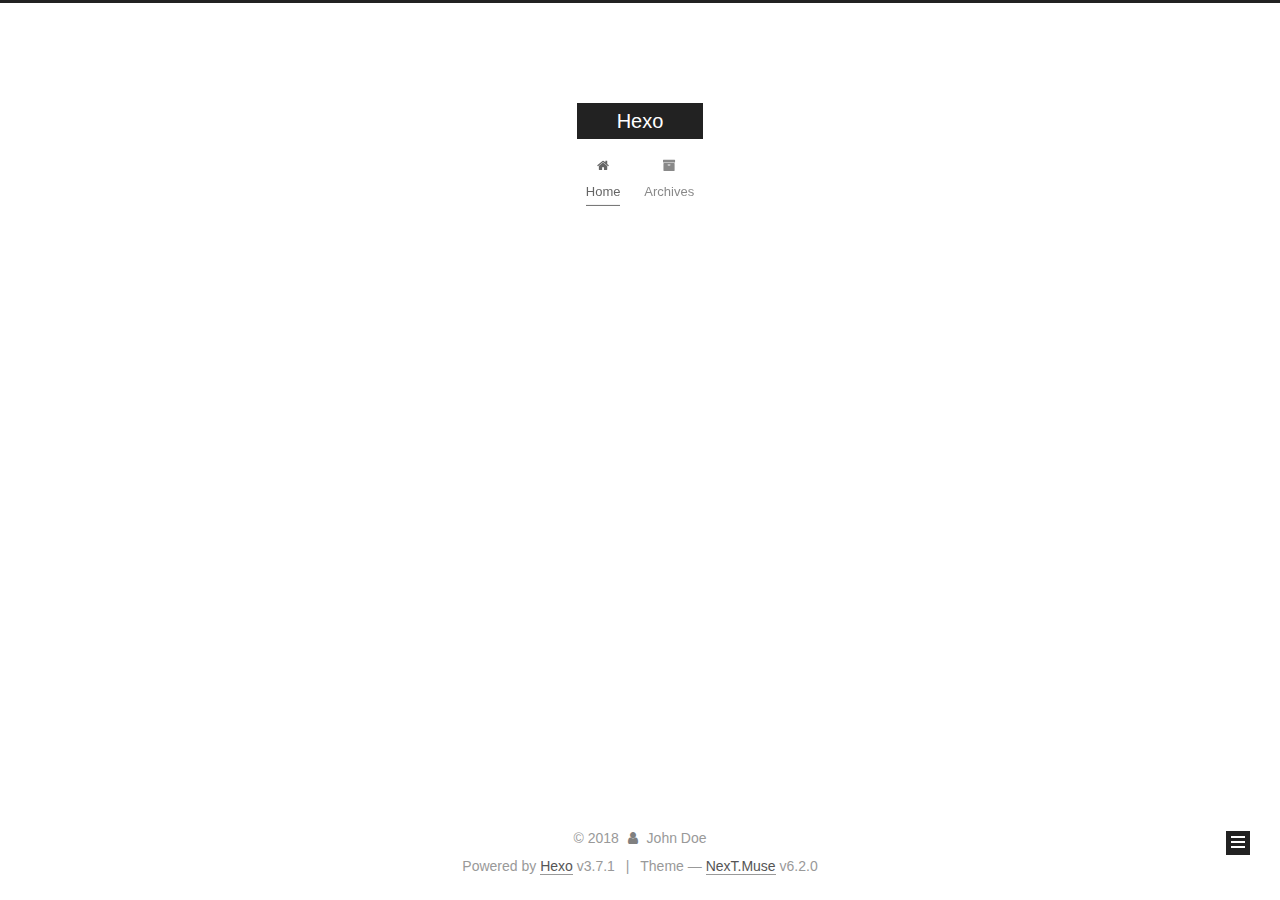
==== commit be3641ff: "Site updated: 2018-05-04 20:51:25" ====
--- a/index.html
+++ b/index.html
@@ -356,17 +356,15 @@
       
         
           
-            <p>Welcome to <a href="https://hexo.io/" target="_blank" rel="noopener">Hexo</a>! This is your very first post. Check <a href="https://hexo.io/docs/" target="_blank" rel="noopener">documentation</a> for more info. If you get any problems when using Hexo, you can find the answer in <a href="https://hexo.io/docs/troubleshooting.html" target="_blank" rel="noopener">troubleshooting</a> or you can ask me on <a href="https://github.com/hexojs/hexo/issues" target="_blank" rel="noopener">GitHub</a>.</p>
-<h2 id="Quick-Start"><a href="#Quick-Start" class="headerlink" title="Quick Start"></a>Quick Start</h2><h3 id="Create-a-new-post"><a href="#Create-a-new-post" class="headerlink" title="Create a new post"></a>Create a new post</h3><figure class="highlight bash"><table><tr><td class="gutter"><pre><span class="line">1</span><br></pre></td><td class="code"><pre><span class="line">$ hexo new <span class="string">"My New Post"</span></span><br></pre></td></tr></table></figure>
-<p>More info: <a href="https://hexo.io/docs/writing.html" target="_blank" rel="noopener">Writing</a></p>
-<h3 id="Run-server"><a href="#Run-server" class="headerlink" title="Run server"></a>Run server</h3><figure class="highlight bash"><table><tr><td class="gutter"><pre><span class="line">1</span><br></pre></td><td class="code"><pre><span class="line">$ hexo server</span><br></pre></td></tr></table></figure>
-<p>More info: <a href="https://hexo.io/docs/server.html" target="_blank" rel="noopener">Server</a></p>
-<h3 id="Generate-static-files"><a href="#Generate-static-files" class="headerlink" title="Generate static files"></a>Generate static files</h3><figure class="highlight bash"><table><tr><td class="gutter"><pre><span class="line">1</span><br></pre></td><td class="code"><pre><span class="line">$ hexo generate</span><br></pre></td></tr></table></figure>
-<p>More info: <a href="https://hexo.io/docs/generating.html" target="_blank" rel="noopener">Generating</a></p>
-<h3 id="Deploy-to-remote-sites"><a href="#Deploy-to-remote-sites" class="headerlink" title="Deploy to remote sites"></a>Deploy to remote sites</h3><figure class="highlight bash"><table><tr><td class="gutter"><pre><span class="line">1</span><br></pre></td><td class="code"><pre><span class="line">$ hexo deploy</span><br></pre></td></tr></table></figure>
-<p>More info: <a href="https://hexo.io/docs/deployment.html" target="_blank" rel="noopener">Deployment</a></p>
-
-          
+          Welcome to Hexo! This is your very first post. Check documentation for more info. If you get any problems when using Hexo, you can find the answer in 
+          ...
+          <!--noindex-->
+          <div class="post-button text-center">
+            <a class="btn" href="/2018/05/04/hello-world/#more" rel="contents">
+              Read more &raquo;
+            </a>
+          </div>
+          <!--/noindex-->
         
       
     </div>
